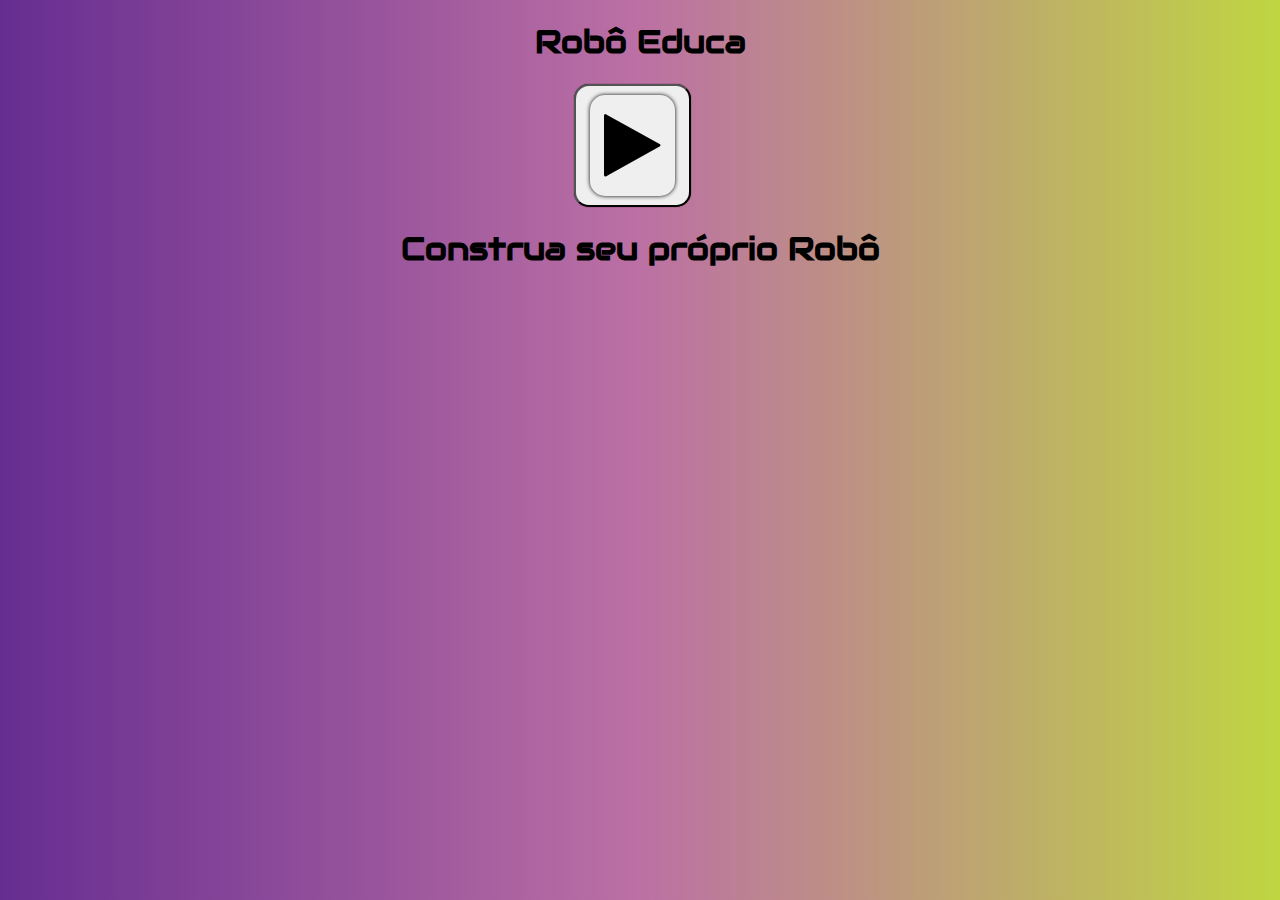
==== templates/index.html @ 7422828c "Implementa nova interfqace com usuário" ====
<!DOCTYPE html>
<html lang="pt-br">

<head>
    <meta charset="UTF-8">
    <meta name="viewport" content="width=device-width, initial-scale=1.0">
    <title>Robô Educa</title>

    <style>
        body {
            text-align: center;
            align-items: center;
            font-family: "Audiowide", sans-serif;
            color: black;
            background-image: linear-gradient(to right, #662d91 0%, #BC70A4 50%, #BFD641 100%);
            padding: auto;
        }

        i.fa {
            display: inline-block;
            border-radius: 15px 15px 15px 15px;
            box-shadow: 0 0 4px black;
            padding: 0.2em 0.2em;
            margin-left: 5px;
            margin-right: 5px;
            align-items: center;
        }

        button {
            border-radius: 15px 15px 15px 15px;
            box-shadow: 0 0 1px black;
            padding: 0.5em 0.5em;
            font-size: large;
        }

        #DeviceDeniedHeader {
            text-align: center;
            align-items: center;
            height: auto;
            background-color: #1fc8db;
            background-image: linear-gradient(140deg, #662d91 0%, #BC70A4 50%, #BFD641 75%);
            opacity: 0.95;
            padding: 20px
        }

        #DeviceDeniedBrowsers {
            text-align: left;
            align-items: left;
        }

        #divAuxComands {
            text-align: right;
            align-items: right;
            width: auto;
        }

        img {
            max-width: 100%;
            height: auto;
            width: auto\9;
            /* ie8 */
        }

        #divSpinner {
            text-align: center;
            align-items: center;
        }

        .clearfix {
            clear: both;
        }

        label {
            float: left;
            width: 10%;
            line-height: 1.5;
        }

        .rate-value,
        .pitch-value {
            float: right;
            width: 5%;
            line-height: 1.5;
        }

        #rate,
        #pitch {
            float: right;
            width: 75%;
        }

        li {
            text-align: left;
            align-items: left;
        }
    </style>

    <link rel="stylesheet" href="https://maxcdn.bootstrapcdn.com/font-awesome/4.7.0/css/font-awesome.min.css" />
    <link rel="stylesheet" href="https://fonts.googleapis.com/css?family=Audiowide&effect=shadow-multiple">

    <script type="text/javascript" src="/static/js/display.js"></script>
    <script type="text/javascript" src="/static/js/mediaDevices.js"></script>    

</head>

<body>

    <div id="divMenu">
        <h1 class="font-effect-shadow-multiple">Robô Educa</h1>
        <button type="button" onclick="getPermissions();"><i class="fa fa-4x fa-play"></i></button>&nbsp;&nbsp;&nbsp;
        <h1 class="font-effect-shadow-multiple">Construa seu próprio Robô</h1>
    </div>

    <div id="divStartPublic" style="display: none;">
        <div id="divAuxComands">
            <button type="button" onclick="quit();"><i class="fa fa-undo"></i></button>
        </div>
        <button type="button"><i class="fa fa-4x fa-eye"></i></button>
        <button type="button"><i class="fa fa-4x fa-eye"></i></button>
        <br><br>
        <button type="button"><i class="fa fa-4x fa-microphone"></i></button>
        <br><br>
    </div>

    <div id="divInteractionMsg"></div>
    <br>

    <div id="divImage" style="display: none;">
        <img id="divImageImg" src="/static/images/wavesOn.gif" alt="Imagem de ondas sonoras"><br>
    </div>

    <script type="text/javascript">

        async function getPermissions() {
            let micPermission = await devices_getStatusPermission('microphone');
            switch (micPermission) {
                case 'granted':
                    let speechPermission = await devices_getStatusSpeechRecognition();
                    if (speechPermission == "granted") {
                        display_openFullscreen();
                        display_start();    
                    } else {
                        display_goToPage("deviceError")                
                    }                    
                    break;
                case 'prompt':
                    display_goToPage("devicePrompt")   
                    break;
                case 'denied':
                    display_goToPage("deviceDenied")   
                    break;
                case 'notFound':
                    display_goToPage("deviceNotFound")   
                    break;                
            }            
        }

        function quit() {
            display_quitStart();
            display_closeFullscreen();
        }
        
    </script>

</body>

</html>
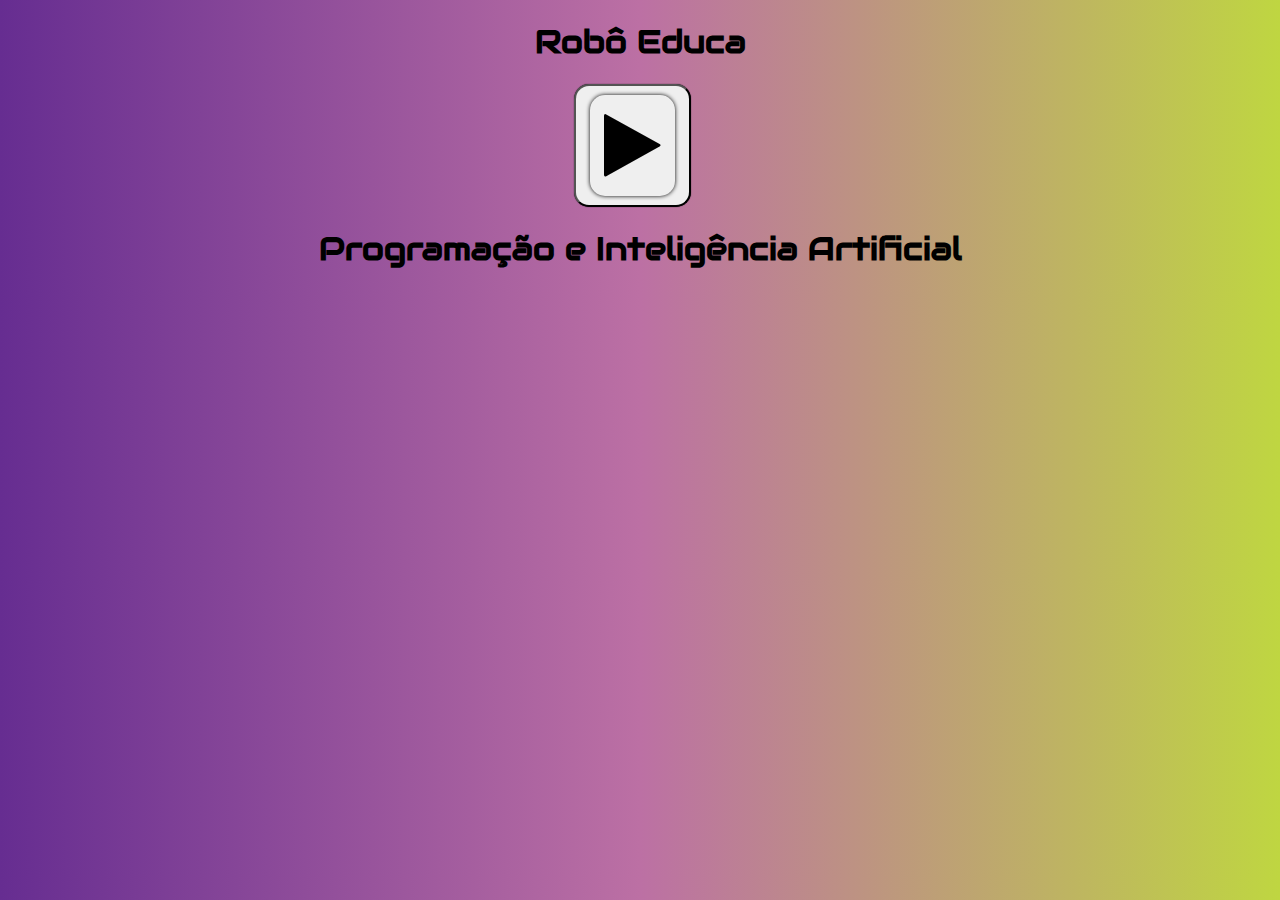
==== commit 9a9639b9: "Implementa formulário de login" ====
--- a/templates/index.html
+++ b/templates/index.html
@@ -100,6 +100,7 @@
 
     <script type="text/javascript" src="/static/js/display.js"></script>
     <script type="text/javascript" src="/static/js/mediaDevices.js"></script>    
+    <script type="text/javascript" src="/static/js/talk.js"></script>    
 
 </head>
 
@@ -108,28 +109,14 @@
     <div id="divMenu">
         <h1 class="font-effect-shadow-multiple">Robô Educa</h1>
         <button type="button" onclick="getPermissions();"><i class="fa fa-4x fa-play"></i></button>&nbsp;&nbsp;&nbsp;
-        <h1 class="font-effect-shadow-multiple">Construa seu próprio Robô</h1>
+        <h1 class="font-effect-shadow-multiple">Programação e Inteligência Artificial</h1>
     </div>
-
-    <div id="divStartPublic" style="display: none;">
-        <div id="divAuxComands">
-            <button type="button" onclick="quit();"><i class="fa fa-undo"></i></button>
-        </div>
-        <button type="button"><i class="fa fa-4x fa-eye"></i></button>
-        <button type="button"><i class="fa fa-4x fa-eye"></i></button>
-        <br><br>
-        <button type="button"><i class="fa fa-4x fa-microphone"></i></button>
-        <br><br>
-    </div>
-
-    <div id="divInteractionMsg"></div>
-    <br>
-
-    <div id="divImage" style="display: none;">
-        <img id="divImageImg" src="/static/images/wavesOn.gif" alt="Imagem de ondas sonoras"><br>
-    </div>
+    
+    <div id="divLip" style="display: none;"></div>
 
     <script type="text/javascript">
+
+        var bot_message;
 
         async function getPermissions() {
             let micPermission = await devices_getStatusPermission('microphone');
@@ -137,27 +124,27 @@
                 case 'granted':
                     let speechPermission = await devices_getStatusSpeechRecognition();
                     if (speechPermission == "granted") {
-                        display_openFullscreen();
-                        display_start();    
-                    } else {
-                        display_goToPage("deviceError")                
+                        goToPage("login");  
+                    } 
+                    else {
+                        goToPage("deviceError");
                     }                    
                     break;
                 case 'prompt':
-                    display_goToPage("devicePrompt")   
+                    goToPage("devicePrompt")   
                     break;
                 case 'denied':
-                    display_goToPage("deviceDenied")   
+                    goToPage("deviceDenied")   
                     break;
                 case 'notFound':
-                    display_goToPage("deviceNotFound")   
+                    goToPage("deviceNotFound")   
                     break;                
             }            
         }
 
         function quit() {
-            display_quitStart();
-            display_closeFullscreen();
+            divFaceHide();
+            closeFullscreen();
         }
         
     </script>
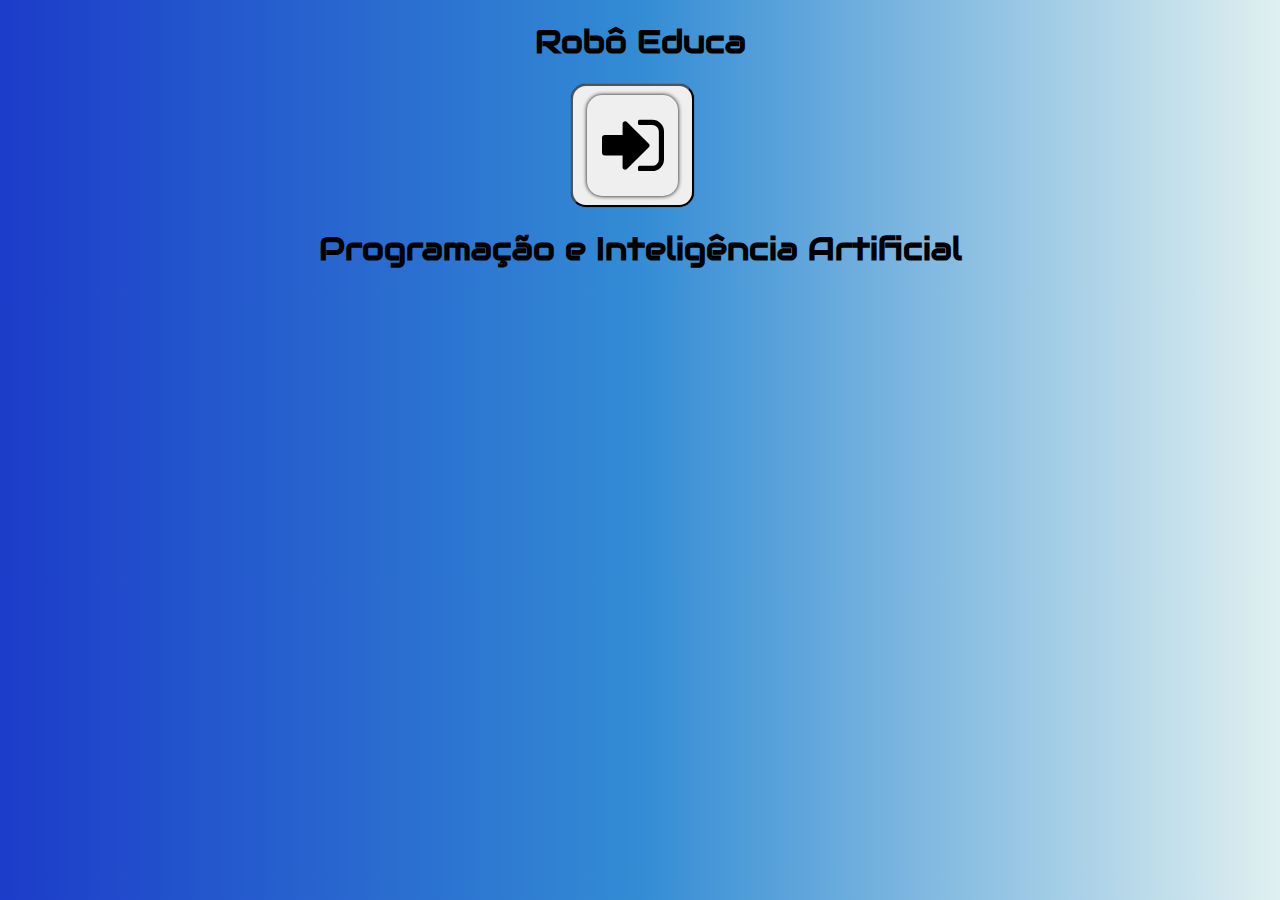
==== commit fcfc7c08: "Ajustes na interface com usuário" ====
--- a/templates/index.html
+++ b/templates/index.html
@@ -12,7 +12,7 @@
             align-items: center;
             font-family: "Audiowide", sans-serif;
             color: black;
-            background-image: linear-gradient(to right, #662d91 0%, #BC70A4 50%, #BFD641 100%);
+            background-image: linear-gradient(to right, #1c3cc9 0%, #338cd4 50%, #e0f0f0 100%);
             padding: auto;
         }
 
@@ -108,7 +108,7 @@
 
     <div id="divMenu">
         <h1 class="font-effect-shadow-multiple">Robô Educa</h1>
-        <button type="button" onclick="getPermissions();"><i class="fa fa-4x fa-play"></i></button>&nbsp;&nbsp;&nbsp;
+        <button type="button" onclick="getPermissions();"><i class="fa fa-4x fa-sign-in"></i></button>&nbsp;&nbsp;&nbsp;
         <h1 class="font-effect-shadow-multiple">Programação e Inteligência Artificial</h1>
     </div>
     
@@ -140,12 +140,7 @@
                     goToPage("deviceNotFound")   
                     break;                
             }            
-        }
-
-        function quit() {
-            divFaceHide();
-            closeFullscreen();
-        }
+        }        
         
     </script>
 
